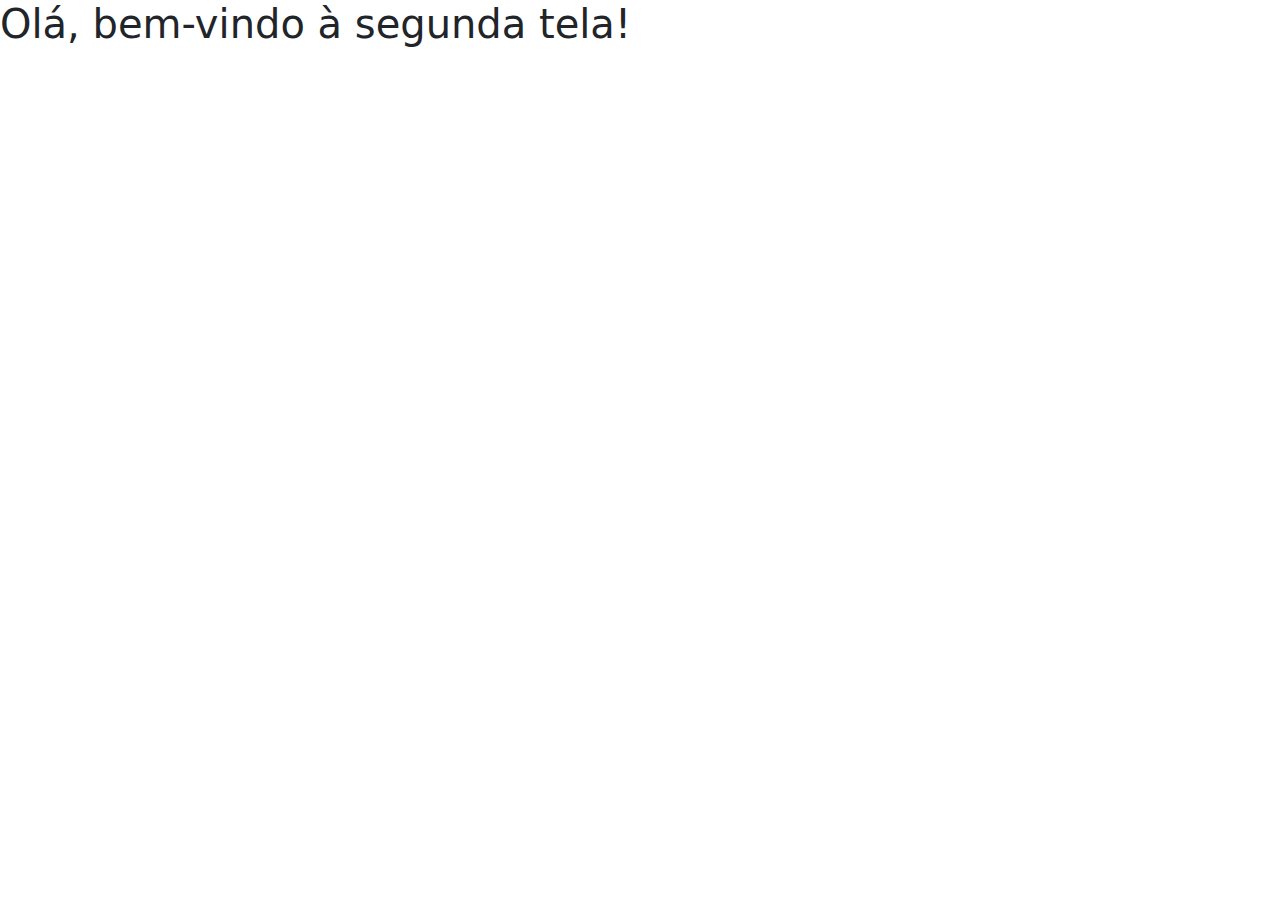
==== secondary-screen.html @ 57ec2192 "First commit - project structure and pagination" ====
<!DOCTYPE html>
<html lang="en">
<head>
    <meta charset="UTF-8">
    <meta name="viewport" content="width=device-width, initial-scale=1.0">
    <title>Página Secundária</title>
    <link href="https://stackpath.bootstrapcdn.com/bootstrap/5.3.0/css/bootstrap.min.css" rel="stylesheet">
    <link rel="stylesheet" href="css/secondary-screen.css">
</head>
<body>
    <h1>Olá, bem-vindo à segunda tela!</h1> 
</body>
</html>
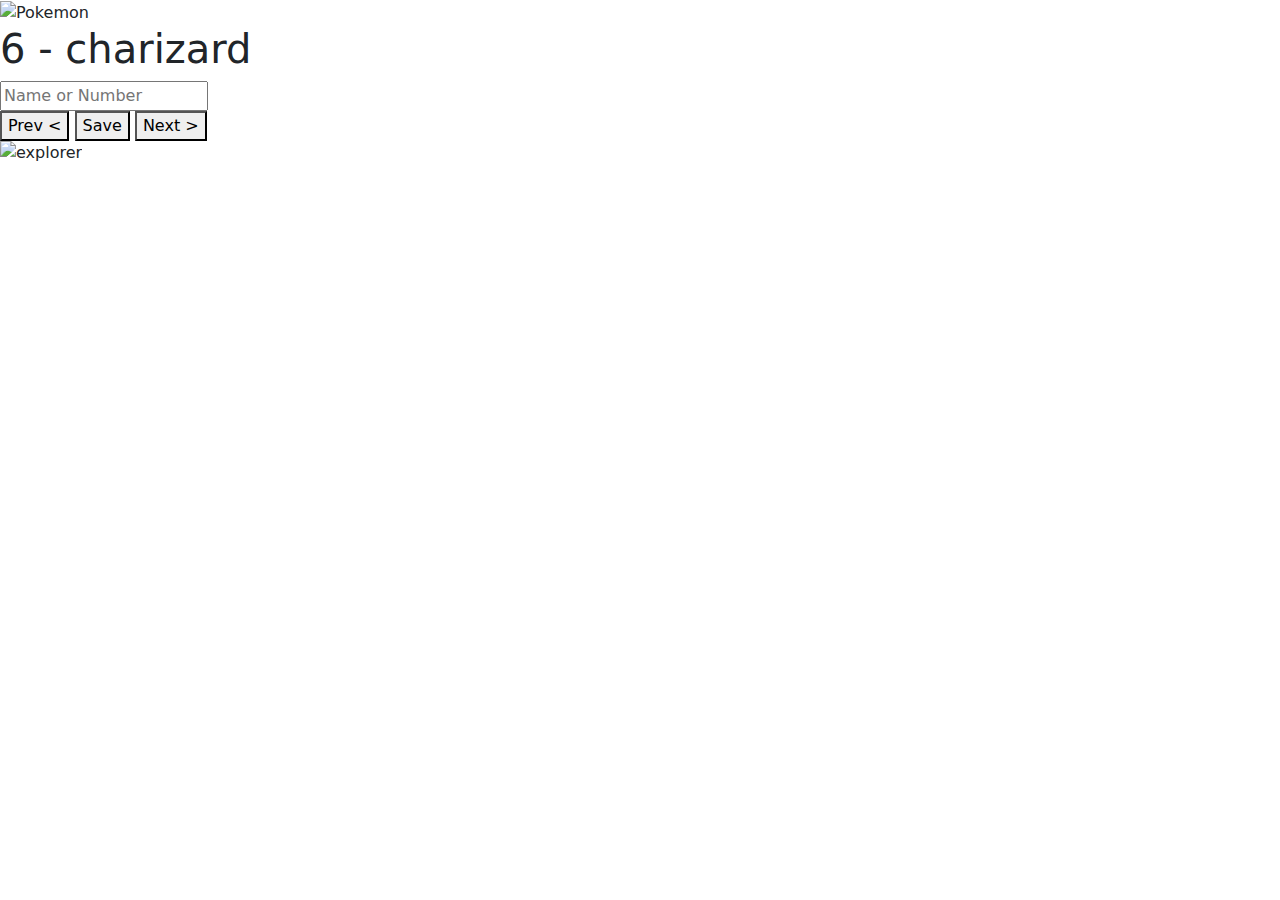
==== commit 91c4c46a: "Fourth commit - maintenance changes" ====
--- a/secondary-screen.html
+++ b/secondary-screen.html
@@ -3,11 +3,45 @@
 <head>
     <meta charset="UTF-8">
     <meta name="viewport" content="width=device-width, initial-scale=1.0">
-    <title>Página Secundária</title>
+    
+    <title>Pokemon Explorer</title>
+    
     <link href="https://stackpath.bootstrapcdn.com/bootstrap/5.3.0/css/bootstrap.min.css" rel="stylesheet">
     <link rel="stylesheet" href="css/secondary-screen.css">
+    <link rel="icon" href="https://i.ibb.co/n8hb7qZ/favicon-16x16.png">
+   
 </head>
 <body>
-    <h1>Olá, bem-vindo à segunda tela!</h1> 
+
+<main>
+    <img src="https://s1.gifyu.com/images/SAgCX.gif" alt="Pokemon" class="pokemon_img">
+    
+    <h1 class="pokemon_data">
+        <span class="pokemon_number>">6</span> -
+        <span class="pokemon_name">charizard</span>
+    </h1>
+
+    <form class="form">
+        <input 
+        type="search"
+        class="input_search"
+        placeholder="Name or Number" 
+        required
+        />
+    </form>
+
+    <div class="buttons">
+        <button class="button btn-prev">Prev &lt;</button>
+        <button class="button btn-save">
+            <i class="bi bi-bookmark-star"></i> Save
+        </button>
+        <button class="button btn-next">Next &gt;</button>
+    </div>
+    
+
+    <img src="https://i.ibb.co/1nXWqGM/explorer.png" alt="explorer" class="explorer">
+
+</main>
+
 </body>
 </html>
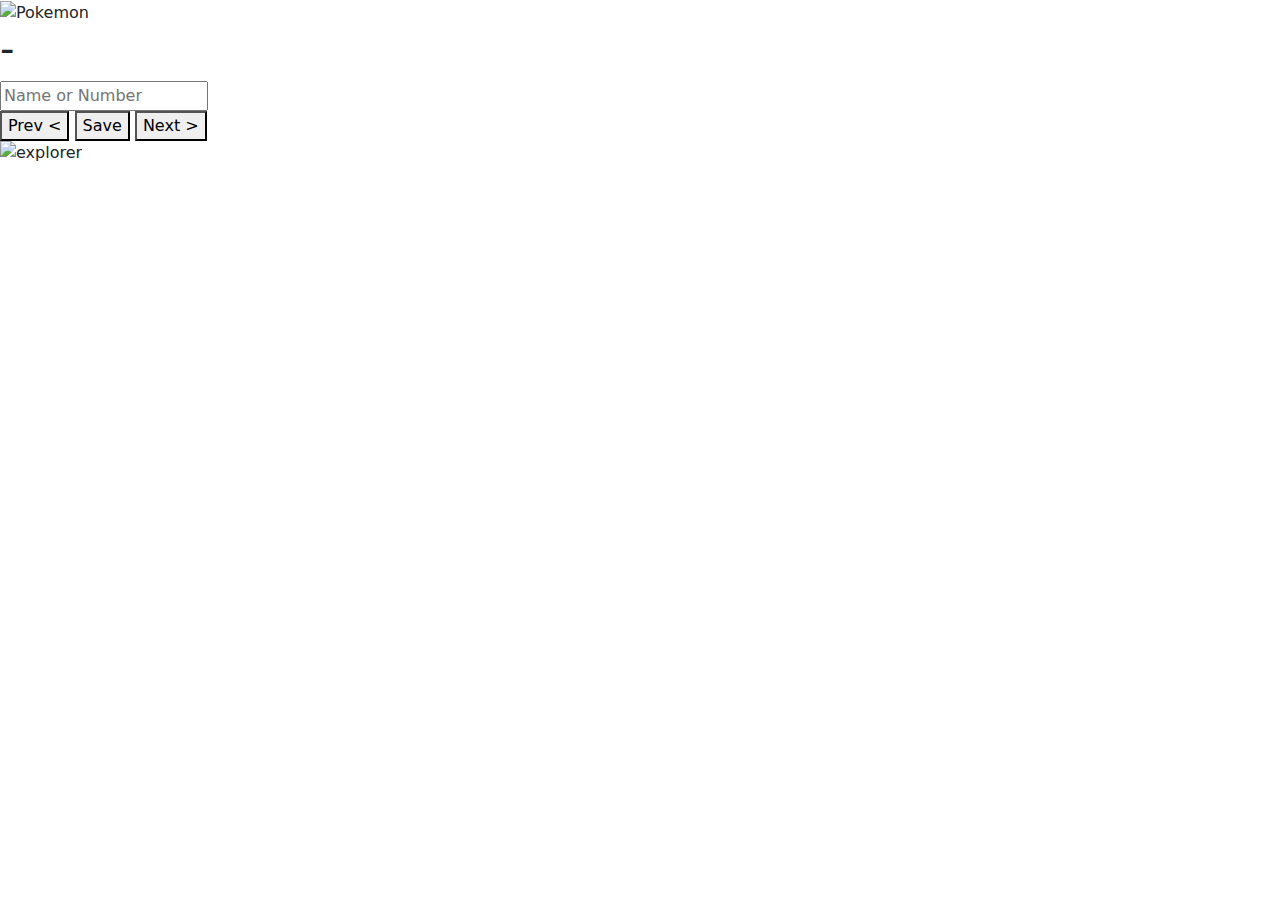
==== commit 92deb61e: "Sixth commit - add back end functions" ====
--- a/secondary-screen.html
+++ b/secondary-screen.html
@@ -6,7 +6,7 @@
     
     <title>Pokemon Explorer</title>
     
-    <link href="https://stackpath.bootstrapcdn.com/bootstrap/5.3.0/css/bootstrap.min.css" rel="stylesheet">
+    <link href="https://cdn.jsdelivr.net/npm/bootstrap@5.3.0/dist/css/bootstrap.min.css" rel="stylesheet">
     <link rel="stylesheet" href="css/secondary-screen.css">
     <link rel="icon" href="https://i.ibb.co/n8hb7qZ/favicon-16x16.png">
    
@@ -14,11 +14,11 @@
 <body>
 
 <main>
-    <img src="https://s1.gifyu.com/images/SAgCX.gif" alt="Pokemon" class="pokemon_img">
+    <img src="#" alt="Pokemon" class="pokemon_img">
     
     <h1 class="pokemon_data">
-        <span class="pokemon_number>">6</span> -
-        <span class="pokemon_name">charizard</span>
+        <span class="pokemon_number"></span> -  
+        <span class="pokemon_name"></span>
     </h1>
 
     <form class="form">
@@ -43,5 +43,6 @@
 
 </main>
 
+<script src="js/secondary-screen.js" defer></script> 
 </body>
 </html>
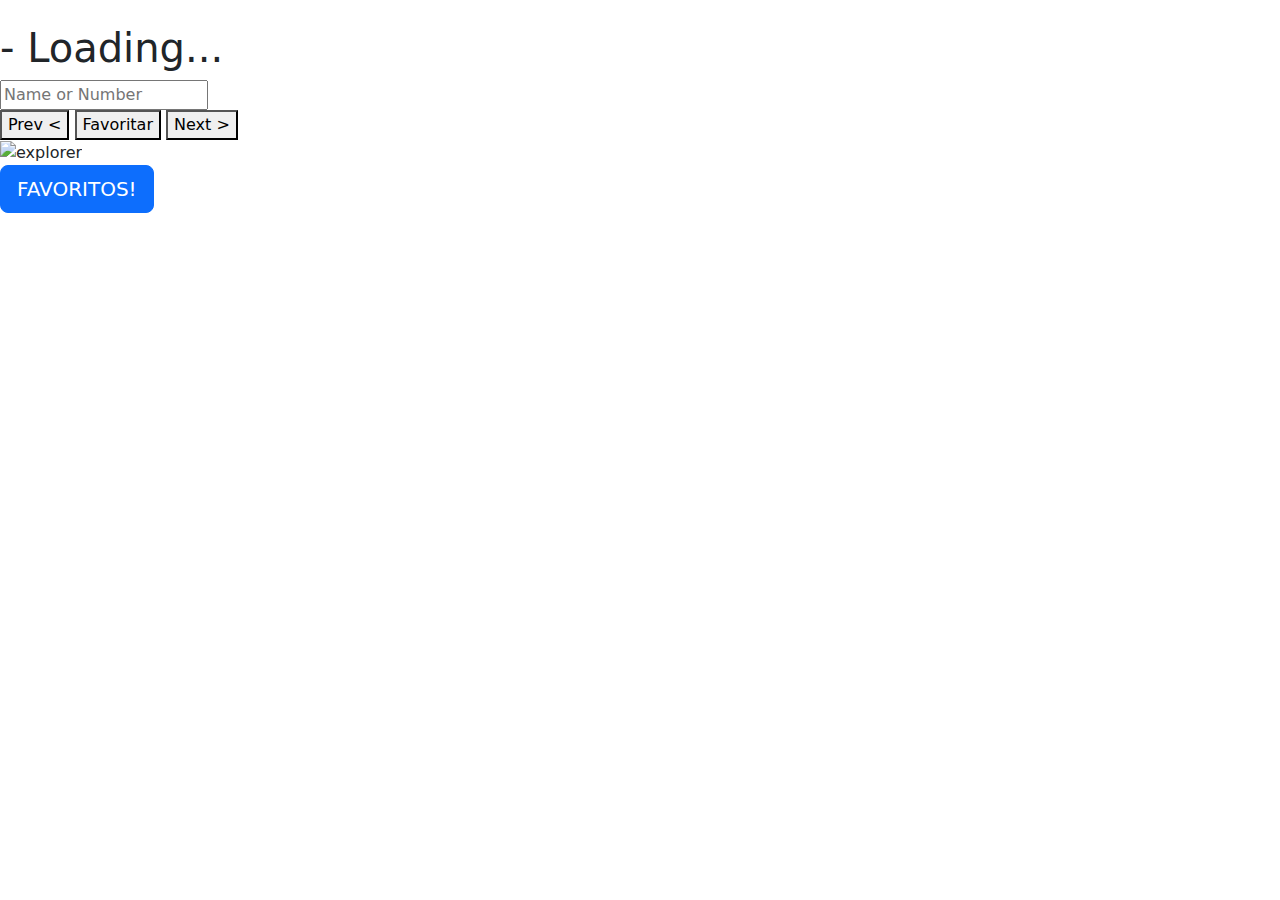
==== commit 333b0050: "Ninth commit - finishing favorites function" ====
--- a/secondary-screen.html
+++ b/secondary-screen.html
@@ -1,5 +1,6 @@
 <!DOCTYPE html>
 <html lang="en">
+
 <head>
     <meta charset="UTF-8">
     <meta name="viewport" content="width=device-width, initial-scale=1.0">
@@ -14,13 +15,14 @@
 <body>
 
 <main>
-    <img src="#" alt="Pokemon" class="pokemon_img">
+
+    <img src="" alt="" class="pokemon_img">
     
     <h1 class="pokemon_data">
         <span class="pokemon_number"></span> -  
         <span class="pokemon_name"></span>
     </h1>
-
+    
     <form class="form">
         <input 
         type="search"
@@ -33,16 +35,19 @@
     <div class="buttons">
         <button class="button btn-prev">Prev &lt;</button>
         <button class="button btn-save">
-            <i class="bi bi-bookmark-star"></i> Save
+            <i class="bi bi-bookmark-star"></i> Favoritar
         </button>
         <button class="button btn-next">Next &gt;</button>
     </div>
-    
 
     <img src="https://i.ibb.co/1nXWqGM/explorer.png" alt="explorer" class="explorer">
-
+    
 </main>
 
+<button id="start-button" type="button" class="btn btn-lg btn-primary">FAVORITOS!</button>
+
 <script src="js/secondary-screen.js" defer></script> 
+<script src="js/third-screen.js" defer></script> 
+
 </body>
 </html>
